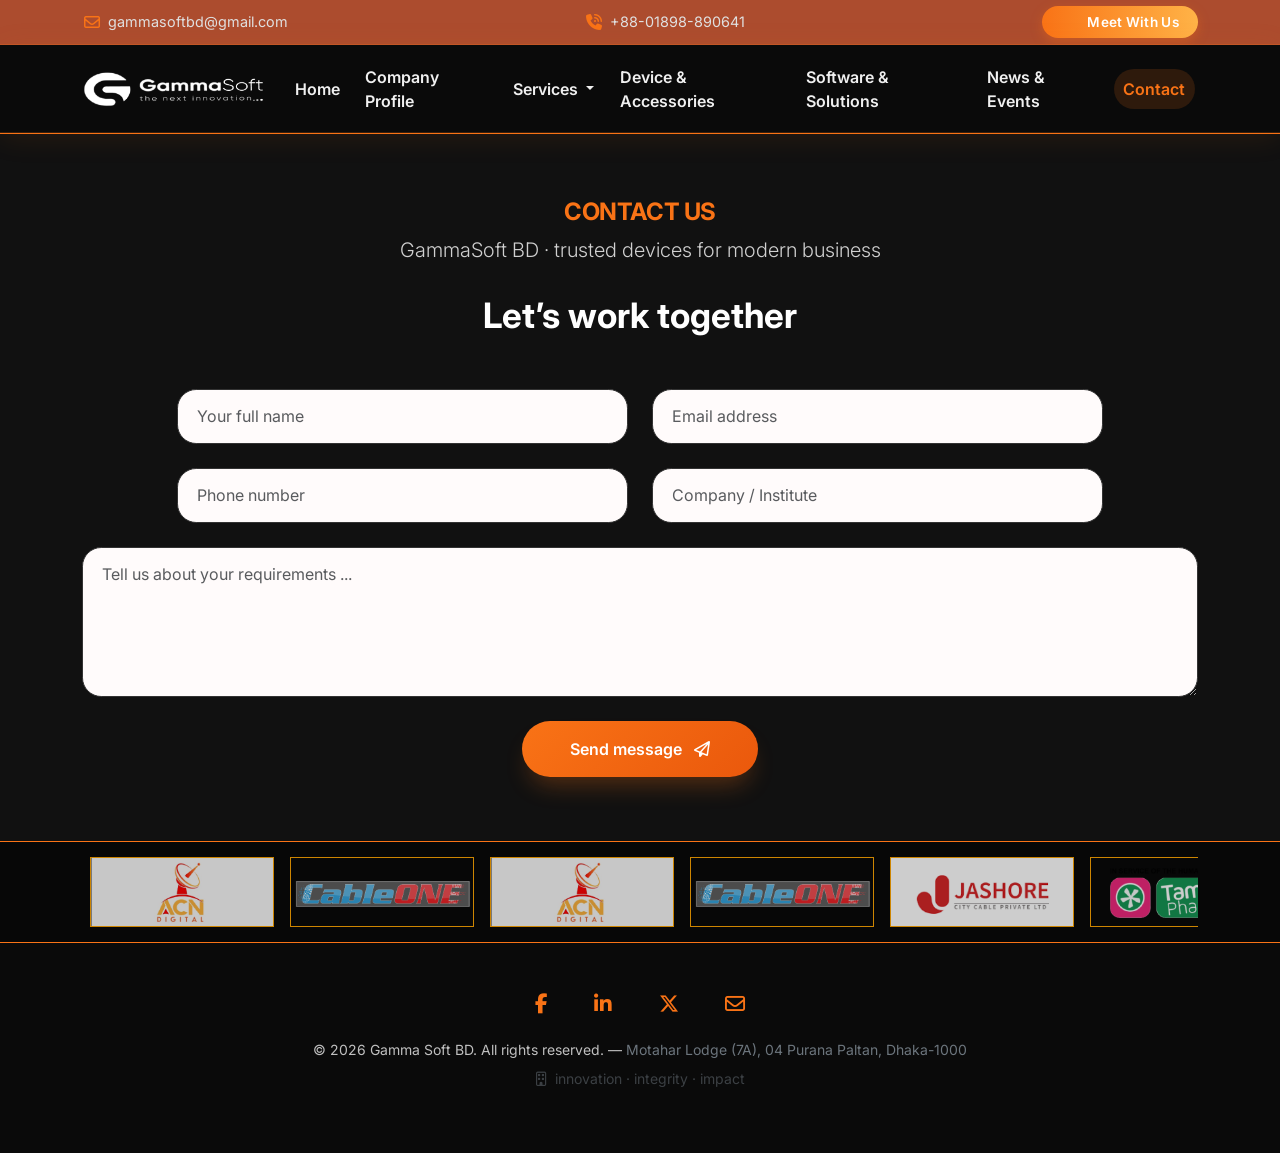
==== slider/pages/contact.html @ d995531c "updated" ====
<!DOCTYPE html>
<html lang="en">
<head>
    <meta charset="UTF-8">
    <meta name="viewport" content="width=device-width, initial-scale=1.0">
    <meta name="description" content="GammaSoft BD – POS terminals, barcode scanners, cash drawers and accessories for modern businesses.">
    <meta name="keywords" content="POS terminal, barcode scanner, cash drawer, accessories, Bangladesh">
    <meta name="author" content="GammaSoft BD">
    <title>Device & Accessories | GammaSoft BD</title>
    <!-- Bootstrap + icons + Inter font -->
    <link href="https://cdn.jsdelivr.net/npm/bootstrap@5.3.2/dist/css/bootstrap.min.css" rel="stylesheet">
    <link rel="stylesheet" href="https://cdnjs.cloudflare.com/ajax/libs/font-awesome/6.5.0/css/all.min.css">
    <link rel="preconnect" href="https://fonts.googleapis.com">
    <link rel="preconnect" href="https://fonts.gstatic.com" crossorigin>
    <link href="https://fonts.googleapis.com/css2?family=Inter:ital,opsz,wght@0,14..32,100..900;1,14..32,100..900&display=swap" rel="stylesheet">
    <link rel="icon" href="image/Gamma-Soft-logo.png" type="image/svg+xml">
    <link rel="stylesheet" href="../../main.css">
    <style>
        /* product card with image */
        .product-card {
            background: #1f1f1f;
            border-radius: 2rem;
            padding: 1.5rem 1rem 1.8rem;
            border: 1px solid #333;
            transition: var(--transition-default);
            height: 100%;
            display: flex;
            flex-direction: column;
            text-align: center;
        }
        .product-card:hover {
            border-color: var(--primary-orange);
            transform: translateY(-5px);
            box-shadow: var(--shadow-hover);
        }
        .product-card img {
            width: 100%;
            height: 200px;
            object-fit: contain;
            margin-bottom: 1rem;
            border-radius: 1rem;
            background: #2a2a2a; /* subtle background for images with transparency */
            padding: 0.5rem;
        }
        .product-title {
            font-weight: 600;
            font-size: 1.2rem;
            margin-bottom: 1rem;
            color: #ffffff;
            line-height: 1.4;
        }
        .product-card .btn-read {
            background: transparent;
            border: 2px solid #f97316;
            color: #f97316;
            border-radius: 3rem;
            padding: 0.5rem 1.5rem;
            font-weight: 600;
            transition: 0.2s;
            text-decoration: none;
            align-self: center;
            margin-top: auto;
            width: fit-content;
        }
        .product-card .btn-read:hover {
            background: #f97316;
            color: #0a0a0a;
        }

        /* filter bar */
        .filter-bar {
            display: flex;
            flex-wrap: wrap;
            align-items: center;
            justify-content: space-between;
            background: #1a1a1a;
            border-radius: 4rem;
            padding: 0.8rem 1.8rem;
            border: 1px solid #333;
            margin-bottom: 2.5rem;
        }
        .filter-bar .result-count {
            color: #e0e0e0;
            font-weight: 500;
        }
        .filter-bar .sort-dropdown {
            background: #2a2a2a;
            border: 1px solid #f97316;
            color: #f0f0f0;
            border-radius: 3rem;
            padding: 0.4rem 1.8rem 0.4rem 1.2rem;
            font-weight: 500;
            cursor: pointer;
            appearance: none;
            background-image: url("data:image/svg+xml,%3Csvg xmlns='http://www.w3.org/2000/svg' width='16' height='16' fill='%23f97316' viewBox='0 0 16 16'%3E%3Cpath d='M7.247 11.14 2.451 5.658C1.885 5.013 2.345 4 3.204 4h9.592a1 1 0 0 1 .753 1.659l-4.796 5.48a1 1 0 0 1-1.506 0z'/%3E%3C/svg%3E");
            background-repeat: no-repeat;
            background-position: right 1rem center;
            padding-right: 2.5rem;
        }
        .filter-bar .sort-dropdown:focus {
            outline: none;
            border-color: #f97316;
            box-shadow: 0 0 0 2px rgba(249,115,22,0.3);
        }
        .filter-bar .sort-dropdown option {
            background: #1a1a1a;
            color: #f0f0f0;
        }

        /* statistic cards */
        .stat-card {
            background: #1f1f1f;
            border-radius: 2rem;
            padding: 2rem 1rem;
            text-align: center;
            border: 1px solid #333;
            transition: var(--transition-default);
            height: 100%;
        }
        .stat-card:hover {
            border-color: var(--primary-orange);
            transform: translateY(-5px);
            box-shadow: var(--shadow-hover);
        }
        .stat-icon {
            font-size: 2.8rem;
            background: var(--orange-gradient);
            -webkit-background-clip: text;
            background-clip: text;
            color: transparent;
            margin-bottom: 1rem;
        }
        .stat-number {
            font-size: 2.8rem;
            font-weight: 700;
            color: #f97316;
            line-height: 1.2;
            margin-bottom: 0.3rem;
        }
        .stat-label {
            font-size: 1.1rem;
            color: #e0e0e0;
            font-weight: 500;
        }

        
    </style>
</head>
<body>

<!-- ==================== TOP BAR ==================== -->
<div class="top-bar">
    <div class="container">
  
        <div class="contact-item">
            <i class="fa-regular fa-envelope"></i> <span>gammasoftbd@gmail.com</span>
        </div>
        <div class="contact-item">
            <i class="fa-solid fa-phone-volume"></i> <span>+88-01898-890641</span>
        </div>
        <div class="contact-item meet-text">
            <a href="https://calendly.com/gammasoftbd/30min" target="_blank">
                <button class="btn btn-meet">
                    <i class="flaticon-people-2"></i> Meet With Us
                </button>
            </a>
        </div>
    </div>
</div>

<!-- ==================== NAVBAR (Services active) ==================== -->
<nav class="navbar navbar-expand-lg navbar-modern sticky-top">
    <div class="container">
        <a class="navbar-brand d-flex align-items-center" href="../../index.html">
            <img src="../../image/Gamma-Soft-logo.png" alt="GammaSoft" class="img-fluid">
        </a>
        <button class="navbar-toggler" type="button" data-bs-toggle="collapse" data-bs-target="#navbarNav" aria-controls="navbarNav" aria-expanded="false" aria-label="Toggle navigation">
            <span class="navbar-toggler-icon"></span>
        </button>
        <div class="collapse navbar-collapse" id="navbarNav">
            <ul class="navbar-nav ms-auto align-items-center">
                <li class="nav-item"><a class="nav-link" href="../../index.html">Home</a></li>
                <li class="nav-item"><a class="nav-link" href="../pages/profile.html">Company Profile</a></li>
                
                <!-- Services dropdown – active on this page -->
                <li class="nav-item dropdown">
                    <a class="nav-link dropdown-toggle" href="./services/services.html" id="servicesDropdown" role="button" data-bs-toggle="dropdown" aria-expanded="false">
                        Services
                    </a>
                    <ul class="dropdown-menu dropdown-menu-dark" aria-labelledby="servicesDropdown">
                        <li><a class="dropdown-item" href="../pages/services.html">CATV Solutions</a></li>
                        <li><a class="dropdown-item" href="#">Digital Marketing & SEO</a></li>
                        <li><a class="dropdown-item" href="#">E-Commerce Solutions</a></li>
                        <li><a class="dropdown-item" href="#">Graphics & Motion Design</a></li>
                        <li><a class="dropdown-item" href="#">Web Design & Development</a></li>
                        <li><a class="dropdown-item" href="#">IT Services & Consultancy</a></li>
                        <li><a class="dropdown-item" href="#">Mobile Apps Development</a></li>
                        <li><a class="dropdown-item" href="#">Search Engine Optimization</a></li>
                        <li><a class="dropdown-item" href="#">Web Application Development</a></li>
                    </ul>
                </li>
                <li class="nav-item"><a class="nav-link" href="../pages/device.html">Device & Accessories</a></li>
                <li class="nav-item"><a class="nav-link" href="../pages/software_solution.html">Software & Solutions</a></li>
                <li class="nav-item"><a class="nav-link" href="../pages/news.html">News & Events</a></li>
                <li class="nav-item"><a class="nav-link active" href="../pages/contact.html">Contact</a></li>
            </ul>
        </div>
    </div>
</nav>

<!-- ==================== DEVICE & ACCESSORIES CONTENT ==================== -->

<!-- ==================== CONTACT SECTION ==================== -->
<section id="contact" class="contact-section section-padding">
    <div class="container">
         <!-- Header -->
        <div class="text-center mb-4">
            <h4 class="displa-5 fw-bold" style="color: #f97316;">CONTACT US</h4>
            <p class="lead" style="color: #d0d0d0;">GammaSoft BD · trusted devices for modern business</p>
        </div>

        <p class="text-center mb-5 w-100 section-title" style="color:#ffffff;">Let’s work together</p>
        <form class="row g-4 justify-content-center contact-form" action="#" method="post">
            <div class="col-md-5">
                <input type="text" class="form-control" placeholder="Your full name" required>
            </div>
            <div class="col-md-5">
                <input type="email" class="form-control" placeholder="Email address" required>
            </div>
            <div class="col-md-5">
                <input type="text" class="form-control" placeholder="Phone number" required>
            </div>
            <div class="col-md-5">
                <input type="text" class="form-control" placeholder="Company / Institute" required>
            </div>
            <div class="col-12">
                <textarea class="form-control" rows="5" placeholder="Tell us about your requirements ..." required></textarea>
            </div>
            <div class="col-12 text-center">
                <button type="submit" class="btn btn-primary-custom px-5 py-3">Send message <i class="fa-regular fa-paper-plane ms-2"></i></button>
            </div>
        </form>
    </div>
</section>


<!-- ==================== OUR PARTNERS SECTION ==================== -->
<section class="partners-section">
    <div class="container">

        <div class="logo-slider">
            <div class="logo-track">

                <div class="logo-item">
                    <img src="../../image/partners/ACN-Digital.png" alt="">
                </div>

                <div class="logo-item">
                    <img src="../../image/partners/Cable-One-Logo.png" alt="">
                </div>

                <div class="logo-item">
                    <img src="../../image/partners/ACN-Digital.png" alt="">
                </div>

                <div class="logo-item">
                    <img src="../../image/partners/Cable-One-Logo.png" alt="">
                </div>

                <div class="logo-item">
                    <img src="../../image/partners/Jeshore-City-Cable.png" alt="">
                </div>

                <!-- duplicate logos for smooth infinite scroll -->
                <div class="logo-item">
                    <img src="../../image/partners/Tamanna-Pharmecy-Logo.png" alt="">
                </div>

                <div class="logo-item">
                    <img src="../../image/partners/Tamanna-Pharmecy-Logo.png" alt="">
                </div>

                <div class="logo-item">
                    <img src="../../image/partners/ACN-Digital.png" alt="">
                </div>

                <div class="logo-item">
                    <img src="../../image/partners/Cable-One-Logo.png" alt="">
                </div>

                <div class="logo-item">
                    <img src="../../image/partners/Jeshore-City-Cable.png" alt="">
                </div>

            </div>
        </div>

    </div>
</section>
<!-- <section class="section-padding">
    <div class="container">
      
        <div class="text-center mb-4">
            <h4 class="displa-5 fw-bold" style="color: #f97316;">CONTACTS</h4>
            <p class="lead" style="color: #d0d0d0;">GammaSoft BD · trusted devices for modern business</p>
        </div>

       
        <div class="filter-bar">
            <span class="result-count"><i class="fa-regular fa-clipboard me-2"></i>Showing all 9 results</span>
            <div>
                <select class="sort-dropdown">
                    <option selected>Default sorting</option>
                    <option>Sort by popularity</option>
                    <option>Sort by latest</option>
                    <option>Sort by price: low to high</option>
                    <option>Sort by price: high to low</option>
                </select>
            </div>
        </div>
        <div class="row g-4">
            <div class="col-lg-4 col-md-6">
                <div class="product-card">
                    <img src="../../product/Barcode-Scanner-7100w-Black-300x343.jpg" width="80" he alt="no image available">
                    <h3 class="product-title">Cash Drawer ZH-405N</h3>
                    <a href="#" class="btn-read">Read more</a>
                </div>
            </div>
            <div class="col-lg-4 col-md-6">
                <div class="product-card">
                    <img src="../../product/Barcode-Scanner-Usb-Interface-Hs-10-300x343 (1).jpg" alt="no image available">
                    <h3 class="product-title">Model D100 - Screen Touch POS Terminal (Black)</h3>
                    <a href="#" class="btn-read">Read more</a>
                </div>
            </div>
            <div class="col-lg-4 col-md-6">
                <div class="product-card">
                    <img src="../../product/Cash-Drawer-Zh-405n-300x343.jpg" alt="no image available">
                    <h3 class="product-title">Model M6 - Touch POS with Built-in Printer (White)</h3>
                    <a href="#" class="btn-read">Read more</a>
                </div>
            </div>
            <div class="col-lg-4 col-md-6">
                <div class="product-card">
                    <img src="../../product/Model-M6-300x343.jpg" alt="no image available">
                    <h3 class="product-title">Model M5 - Integrated POS with Full Accessories</h3>
                    <a href="#" class="btn-read">Read more</a>
                </div>
            </div>
            <div class="col-lg-4 col-md-6">
                <div class="product-card">
                    <img src="../../product/Model-M6-300x343.jpg" alt="no image available">
                    <h3 class="product-title">Wireless Barcode Scanner H510</h3>
                    <a href="#" class="btn-read">Read more</a>
                </div>
            </div>
            <div class="col-lg-4 col-md-6">
                <div class="product-card">
                    <img src="../../product/Model-M8-300x343.jpg" alt="no image available">
                    <h3 class="product-title">Wireless Barcode Scanner 7100W (Black)</h3>
                    <a href="#" class="btn-read">Read more</a>
                </div>
            </div>
            <div class="col-lg-4 col-md-6">
                <div class="product-card">
                    <img src="../../product/Xprinter-Xp-q80h-Thermal-Pos-Printer-300x343.jpg" alt="no image available">
                    <h3 class="product-title">Thermal Receipt Printer T20</h3>
                    <a href="#" class="btn-read">Read more</a>
                </div>
            </div>
            <div class="col-lg-4 col-md-6">
                <div class="product-card">
                    <img src="../../product/Xprinter-Xp-A160h-80mm-Thermal-Pos-Printer-300x343.jpg" alt="no image available">
                    <h3 class="product-title">POS Pole Display PD-8</h3>
                    <a href="#" class="btn-read">Read more</a>
                </div>
            </div>
            <div class="col-lg-4 col-md-6">
                <div class="product-card">
                    <img src="../../product/Xprinter-Xp80t-Thermal-Receipt-Printer-1-300x343.jpg" alt="no image available">
                    <h3 class="product-title">Barcode Label Printer LP471</h3>
                    <a href="#" class="btn-read">Read more</a>
                </div>
            </div>
        </div>

        <div class="row g-4 mt-5 mb-5" id="statistics-section">
            <div class="col-md-3 col-6">
                <div class="stat-card">
                    <i class="fa-solid fa-users stat-icon"></i>
                    <div class="stat-number"><span class="count-num" data-target="20000">0</span>+</div>
                    <div class="stat-label">Engineers & Workers</div>
                </div>
            </div>
            <div class="col-md-3 col-6">
                <div class="stat-card">
                    <i class="fa-solid fa-building stat-icon"></i>
                    <div class="stat-number"><span class="count-num" data-target="700">0</span>+</div>
                    <div class="stat-label">Sister Concern</div>
                </div>
            </div>
            <div class="col-md-3 col-6">
                <div class="stat-card">
                    <i class="fa-solid fa-diagram-project stat-icon"></i>
                    <div class="stat-number"><span class="count-num" data-target="2450">0</span>+</div>
                    <div class="stat-label">Projects Completed</div>
                </div>
            </div>
            <div class="col-md-3 col-6">
                <div class="stat-card">
                    <i class="fa-solid fa-award stat-icon"></i>
                    <div class="stat-number"><span class="count-num" data-target="468">0</span>+</div>
                    <div class="stat-label">International Awards</div>
                </div>
            </div>
        </div>

    </div>
</section> -->

<!-- ==================== FOOTER ==================== -->
<footer class="footer-modern">
    <div class="container text-center">
        <div class="d-flex justify-content-center gap-4 mb-4">
            <a href="#" aria-label="Facebook"><i class="fab fa-facebook-f fa-lg"></i></a>
            <a href="#" aria-label="LinkedIn"><i class="fab fa-linkedin-in fa-lg"></i></a>
            <a href="#" aria-label="X (Twitter)"><i class="fab fa-x-twitter fa-lg"></i></a>
            <a href="#" aria-label="Email"><i class="fa-regular fa-envelope fa-lg"></i></a>
        </div>
        <p class="mb-0 small">© 2026 Gamma Soft BD. All rights reserved. — <span class="text-secondary">Motahar Lodge (7A), 04 Purana Paltan, Dhaka-1000</span></p>
        <p class="mt-2 small text-secondary opacity-50"><i class="fa-regular fa-building me-1"></i> innovation · integrity · impact</p>
    </div>
</footer>

    <!-- JavaScript for counting animation -->
    <script>
        (function() {
            // Only run if IntersectionObserver is supported
            if (!window.IntersectionObserver) return;

            const statsSection = document.getElementById('statistics-section');
            if (!statsSection) return;

            const countElements = document.querySelectorAll('.count-num');
            if (countElements.length === 0) return;

            let animationStarted = false;

            const observer = new IntersectionObserver((entries) => {
                entries.forEach(entry => {
                    if (entry.isIntersecting && !animationStarted) {
                        animationStarted = true;
                        startCounters();
                        observer.disconnect(); // only count once
                    }
                });
            }, { threshold: 0.3 }); // start when 30% visible

            observer.observe(statsSection);

            function startCounters() {
                countElements.forEach(el => {
                    const target = parseInt(el.getAttribute('data-target'), 10);
                    if (isNaN(target)) return;

                    let current = 0;
                    const duration = 2000; // 2 seconds
                    const stepTime = 20; // update every 20ms
                    const steps = duration / stepTime;
                    const increment = target / steps;
                    let counter = 0;

                    const timer = setInterval(() => {
                        current += increment;
                        counter++;
                        if (counter >= steps) {
                            el.textContent = target;
                            clearInterval(timer);
                        } else {
                            el.textContent = Math.floor(current);
                        }
                    }, stepTime);
                });
            }
        })();
    </script>


<script src="https://cdn.jsdelivr.net/npm/bootstrap@5.3.2/dist/js/bootstrap.bundle.min.js"></script>
</body>
</html>
---- main.css ----
/* -------------------- GLOBAL RESET & VARIABLES (ORANGE + BLACK) -------------------- */
    * {
        margin: 0;
        padding: 0;
        box-sizing: border-box;
    }

    body {
        font-family: "Inter", system-ui, -apple-system, 'Segoe UI', Roboto, sans-serif;
        line-height: 1.5;
        background-color: #0a0a0a;  /* deep black base */
        color: #e5e5e5;
        scroll-behavior: smooth;
    }

    :root {
        --primary-deep: #0a0a0a;
        --primary-orange: #f97316;
        --orange-dark: #ea580c;
        --orange-soft: #ffedd5;
        --orange-gradient: linear-gradient(135deg, #f97316 0%, #ea580c 100%);
        --gray-charcoal: #1f1f1f;
        --gray-mid: #2a2a2a;
        --text-light: #f5f5f5;
        --text-muted: #a3a3a3;
        --shadow-sm: 0 10px 25px -5px rgba(249, 115, 22, 0.2);
        --shadow-hover: 0 20px 30px -10px rgba(249, 115, 22, 0.4);
        --border-radius-card: 1.5rem;
        --border-radius-btn: 3rem;
        --transition-default: all 0.2s ease;
    }

    h1, h2, h3, h4, h5 {
        font-weight: 600;
        letter-spacing: -0.02em;
        color: #ffffff;
    }

    h2 {
        font-size: 2.2rem;
        margin-bottom: 1.5rem;
        position: relative;
        display: inline-block;
    }
    
    p {
        color: #c0c0c0;
    }

    .text-orange {
        color: var(--primary-orange) !important;
    }

    /* -------------------- TOP BAR (new, from image) -------------------- */
    .top-bar {
        background: #ac4c2e;
        border-bottom: 1px solid rgba(249, 115, 22, 0.25);
        padding: 0.4rem 0;
        font-size: 0.9rem;
        color: #ddd;
    }

    .top-bar .container {
        display: flex;
        flex-wrap: wrap;
        align-items: center;
        justify-content: space-between;
        gap: 0.8rem 1.5rem;
    }

    .top-bar .contact-item {
        display: flex;
        align-items: center;
        gap: 0.4rem;
        color: #e0e0e0;
        transition: 0.3s ease;
    }

    .top-bar .contact-item i {
        color: #f97316;
        font-size: 1rem;
        width: 1.2rem;
        text-align: center;
    }

    .top-bar .contact-item:hover {
        color: #ffffff;
    }

    /* -------------------- MEET BUTTON -------------------- */
    .top-bar .meet-text a {
        text-decoration: none; 
    }
    .top-bar .btn-meet {
        display: flex;
        align-items: center;
        gap: 0.4rem;
        background: linear-gradient(90deg, #f97316, #ffb347);
        color: #fff;
        border: none;
        padding: 0.35rem 1.2rem;
        border-radius: 50px;
        font-weight: 600;
        font-size: 0.85rem;
        letter-spacing: 0.3px;
        cursor: pointer;
        box-shadow: 0 4px 12px rgba(249, 115, 22, 0.35);
        transition: all 0.3s ease;
    }

    .top-bar .btn-meet i {
        font-size: 1rem;
    }

    /* Hover effect */
    .top-bar .btn-meet:hover {
        transform: translateY(-2px);
        box-shadow: 0 6px 16px rgba(249, 115, 22, 0.45);
        background: linear-gradient(90deg, #ffb347, #f97316);
    }

    /* Mobile responsiveness */
    @media (max-width: 576px) {
        .top-bar .container {
            padding: 0px;
            justify-content: center;
            text-align: center;
        }
        .top-bar .btn-meet {
            width: 100%;
            justify-content: center;
        }
        
    }
    /* make this service like image design common syle in maiin css  only  write this section css */
    /* servie list show left side when show any service active like this image   */
    /* make it base image proffessional and look like beautifull  */

    /* -------------------- NAVBAR (black/orange, sticky, blurred) -------------------- */
    .navbar-modern {
        backdrop-filter: blur(12px);
        background: rgba(11, 11, 11, 0.95) !important;
        box-shadow: 0 4px 30px rgba(249, 115, 22, 0.1);
        border-bottom: 1px solid rgba(249, 115, 22, 0.2);
    }
    .navbar-brand {
        font-weight: 700;
        font-size: 1.6rem;
        color: var(--text-light);
    }
    .navbar-brand img {
        max-height: 45px;
        width: auto;
        height: auto;
        filter: brightness(0) invert(1) contrast(1.2);
    }
    .navbar .nav-link {
        font-weight: 600;
        color: #f0f0f0;
        margin: 0.2rem 0.2rem;
        padding: 0.5rem 0.6rem !important;
        border-radius: 2rem;
        transition: var(--transition-default);
    }
    .navbar .nav-link:hover,
    .navbar .nav-link.active {
        background: rgba(249, 115, 22, 0.15);
        color: var(--primary-orange);
    }

    /* modern orange toggler */
    .navbar-toggler {
        border: 1px solid rgba(249,115,22,0.5);
        background: transparent;
        padding: 0.5rem 0.7rem;
        border-radius: 0.7rem;
        transition: all 0.2s;
    }
    .navbar-toggler:focus {
        box-shadow: 0 0 0 3px rgba(249,115,22,0.3);
        outline: none;
    }
    .navbar-toggler-icon {
        background-image: url("data:image/svg+xml,%3csvg xmlns='http://www.w3.org/2000/svg' viewBox='0 0 30 30'%3e%3cpath stroke='rgba(249,115,22,1)' stroke-linecap='round' stroke-miterlimit='10' stroke-width='2' d='M4 7h22M4 15h22M4 23h22'/%3e%3c/svg%3e");
        width: 1.6em;
        height: 1.6em;
    }

    /* dropdown hover show */
    .navbar .dropdown:hover .dropdown-menu{
        display: block;
        margin-top: 0;
    }

    /* smooth animation */
    .dropdown-menu{
        border-radius: 10px;
        border: 1px solid rgba(249,115,22,0.2);
        transition: all 0.3s ease;
    }

    /* dropdown item style */
    .dropdown-menu .dropdown-item{
        color: #f0f0f0;
        font-weight: 500;
        padding: 10px 18px;
    }

    .dropdown-menu .dropdown-item:hover{
        background: rgba(249,115,22,0.15);
        color: #f97316;
    }
    .dropdown-menu{
        box-shadow:0 10px 30px rgba(0,0,0,0.4);
        border-radius:10px;
        }

    /* -------------------- HERO CAROUSEL -------------------- */
    .hero-carousel {
        /* height: 85vh; */
        /* min-height: 600px; */
        background-color: #0a0a0a;
    }
    .hero-carousel .carousel-inner,
    .hero-carousel .carousel-item {
        height: 100%;
    }
    .hero-carousel .carousel-item img {
        object-fit: cover;
        height: 100%;
        width: 100%;
        filter: brightness(0.9);
    }
    .hero-carousel .carousel-item::after {
        content: '';
        position: absolute;
        top: 0;
        left: 0;
        width: 100%;
        height: 100%;
        /* background: rgba(10, 10, 10, 0.5); */
        z-index: 1;
    }
    .carousel-caption-modern {
        position: absolute;
        top: 50%;
        left: 50%;
        transform: translate(-50%, -50%);
        width: 90%;
        max-width: 900px;
        z-index: 10;
        text-align: center;
        color: white;
        text-shadow: 0 4px 20px rgba(0,0,0,0.5);
        padding: 2rem;
        background: rgba(0, 0, 0, 0.2);
        border-radius: 3rem;
        border: 1px solid rgba(249, 115, 22, 0.3);
    }
    .carousel-caption-modern h1 {
        font-size: clamp(1.8rem, 8vw, 4rem);
        font-weight: 700;
        background: linear-gradient(145deg, #ffffff, #ffedd5);
        -webkit-background-clip: text;
        background-clip: text;
        color: transparent;
        line-height: 1.2;
        margin-bottom: 0.5rem;
    }
    .btn-primary-custom {
        background: var(--orange-gradient);
        border: none;
        color: white;
        border-radius: 3rem;
        padding: 0.9rem 2.5rem;
        font-weight: 600;
        box-shadow: 0 15px 25px -8px rgba(249, 115, 22, 0.5);
        transition: all 0.2s ease;
        border: 1px solid rgba(255, 165, 0, 0.3);
    }
    .btn-primary-custom:hover {
        transform: translateY(-3px);
        box-shadow: 0 25px 30px -8px #f97316;
        background: linear-gradient(135deg, #ea580c 0%, #f97316 100%);
    }

    /* -------------------- SERVICES, FEATURES, etc. (unchanged from previous) -------------------- */
    .service-card {
        border: none;
        background: #1f1f1f;
        border-radius: var(--border-radius-card);
        padding: 2rem 1.5rem;
        box-shadow: 0 10px 20px -5px rgba(0,0,0,0.5);
        transition: var(--transition-default);
        height: 100%;
        border: 1px solid #333;
    }
    .service-card:hover {
        transform: translateY(-8px);
        box-shadow: var(--shadow-hover);
        border-color: var(--primary-orange);
    }
    .feature-icon {
        font-size: 2.8rem;
        background: var(--orange-gradient);
        -webkit-background-clip: text;
        background-clip: text;
        color: transparent;
        margin-bottom: 1.5rem;
    }
    .service-card h5 {
        font-weight: 600;
        margin-bottom: 1rem;
        color: #f97316;
    }
    .service-card p {
        color: #a3a3a3;
        font-size: 0.95rem;
    }

    .feature-mini-card {
        background: #1f1f1f;
        border-radius: 2rem;
        padding: 2rem 1rem;
        box-shadow: 0 5px 15px rgba(0,0,0,0.5);
        transition: 0.2s;
        border: 1px solid #333;
        height: 100%;
    }
    .feature-mini-card .feature-icon {
        font-size: 2.2rem;
    }
    .feature-mini-card:hover {
        background: #2a2a2a;
        border-color: #f97316;
    }
    .feature-mini-card h5 {
        color: #f97316;
    }

    /* mission/vision pillars */
    .pillar-card {
        background: #1a1a1a;
        border-radius: 1.5rem;
        padding: 1.5rem 1rem;
        border: 1px solid #2a2a2a;
        transition: 0.2s;
        height: 100%;
    }
    .pillar-card:hover {
        border-color: #f97316;
        transform: translateY(-5px);
        box-shadow: 0 15px 25px -10px rgba(249,115,22,0.3);
    }
    .pillar-icon {
        font-size: 2rem;
        color: #f97316;
        margin-bottom: 0.75rem;
    }
    .pillar-card h5 {
        font-size: 1.2rem;
        margin-bottom: 0.5rem;
        color: #ffffff;
    }
    .pillar-card p {
        font-size: 0.9rem;
        color: #b0b0b0;
        margin-bottom: 0;
    }
    .mission-statement, .vision-statement, .founded-card {
        background: #1f1f1f;
        border-left: 6px solid #f97316;
        border-radius: 1.2rem;
        padding: 1.5rem;
        margin-bottom: 2rem;
        box-shadow: 0 8px 20px rgba(0,0,0,0.6);
    }
    .section-title-orange {
        color: #f97316;
        font-weight: 700;
        letter-spacing: -0.02em;
        margin-bottom: 1.5rem;
        font-size: 2rem;
    }

    /* FAQ & news section */
    .insight-card {
        background: #1a1a1a;
        border-radius: 2rem;
        padding: 2rem 1.8rem;
        border: 1px solid #2a2a2a;
        transition: 0.2s;
        height: 100%;
    }
    .insight-card:hover {
        border-color: #f97316;
        box-shadow: 0 15px 30px -12px rgba(249,115,22,0.3);
    }
    .world-class-tagline {
        background: var(--orange-gradient);
        border-radius: 4rem;
        padding: 1.2rem 2rem;
        color: white;
        font-weight: 600;
        font-size: 1.3rem;
        line-height: 1.4;
        text-align: center;
        box-shadow: var(--shadow-sm);
        margin-bottom: 2.5rem;
        border: 1px solid rgba(255,255,255,0.1);
    }
    .faq-item {
        padding: 1.2rem 0;
        border-bottom: 1px solid #2a2a2a;
    }
    .faq-item:last-child {
        border-bottom: none;
    }
    .faq-question {
        font-weight: 600;
        color: #f97316;
        margin-bottom: 0.5rem;
        font-size: 1.1rem;
    }
    .faq-answer {
        color: #b0b0b0;
        font-size: 0.95rem;
    }
    .news-item {
        display: flex;
        flex-direction: column;
        padding: 1rem 0;
        border-bottom: 1px dashed #333;
    }
    .news-item:last-child {
        border-bottom: none;
    }
    .news-title {
        font-weight: 600;
        color: white;
        font-size: 1.1rem;
        margin-bottom: 0.3rem;
        transition: 0.2s;
    }
    .news-title:hover {
        color: #f97316;
        cursor: pointer;
    }
    .news-meta {
        font-size: 0.8rem;
        color: #a3a3a3;
    }
    .news-meta i {
        color: #f97316;
        margin-right: 0.3rem;
    }
    .news-excerpt {
        color: #a3a3a3;
        font-size: 0.9rem;
        margin: 0.5rem 0 0.2rem;
    }
    .news-link {
        color: #f97316;
        font-weight: 500;
        text-decoration: none;
        font-size: 0.9rem;
    }
    .news-link:hover {
        text-decoration: underline;
    }

    /* contact section */
    .contact-section {
        background: #111;
        border-top: 1px solid #f97316;
        border-bottom: 1px solid #f97316;
    }
    .contact-form input, .contact-form textarea {
        background: #fffbfb;
        border: 1px solid #333;
        border-radius: 1.2rem;
        padding: 0.9rem 1.2rem;
        font-size: 1rem;
        transition: all 0.2s;
        color: #080808;
    }
    .contact-form input:focus, .contact-form textarea:focus {
        border-color: #f97316;
        box-shadow: 0 0 0 4px rgba(249, 115, 22, 0.2);
        outline: none;
        background: #f5f5f5;
    }
    .contact-form button {
        background: var(--orange-gradient);
        border: none;
        border-radius: 3rem;
        padding: 0.9rem 3rem;
        font-weight: 600;
        box-shadow: 0 15px 25px -8px rgba(249, 115, 22, 0.3);
        transition: 0.2s;
        color: white;
    }
    .contact-form button:hover {
        transform: scale(1.02);
        box-shadow: 0 20px 30px -8px #f97316;
    }

        /* Partners Section */
    .partners-section{
        background:#070707;
        padding:0px 0;
        overflow:hidden;
    }

    .logo-slider{
    overflow:hidden;
    position:relative;
    }

    .logo-track{
    display:flex;
    width:calc(200px * 10);
    animation:scroll 20s linear infinite;
    }

    .logo-item{
        /* border: 1px solid orange; */
    width:200px;
    display:flex;
    align-items:center;
    justify-content:center;
    padding:15px;
    }

    .logo-item img{
        border: 1px solid orange;
        max-height:70px;
        opacity:.8;
        transition:.3s;
    }

    .logo-item img:hover{
    opacity:1;
    transform:scale(1.05);
    }

    /* animation */

    @keyframes scroll{

    0%{
    transform:translateX(0);
    }

    100%{
    transform:translateX(-50%);
    }

    }
    .logo-slider:hover .logo-track{
    animation-play-state:paused;
    }

    /* Footer   Section */
    .footer-modern {
        background: #0a0a0a;
        color: #a3a3a3;
        padding: 3rem 0;
        border-top: 1px solid #f97316;
    }
    .footer-modern a {
        color: #f97316;
        transition: 0.2s;
        margin: 0 0.7rem;
    }
    .footer-modern a:hover {
        color: #ea580c;
    }

    .section-padding {
        padding: 4rem 0;
    }
    .bg-soft-gradient {
        background: #151515;
    }
    img.rounded-5 {
        border-radius: 2rem !important;
    }
    @media (max-width: 576px) {
        .section-padding {
        padding: 1rem 0;
    }
    } 
    
    /* common style */
        .section-title{
        font-size: 35px;
        font-weight: 700;
    }
    @media (max-width: 576px) {
        .section-title{
            font-size: 30px;
            font-weight: 700;
        }
    }
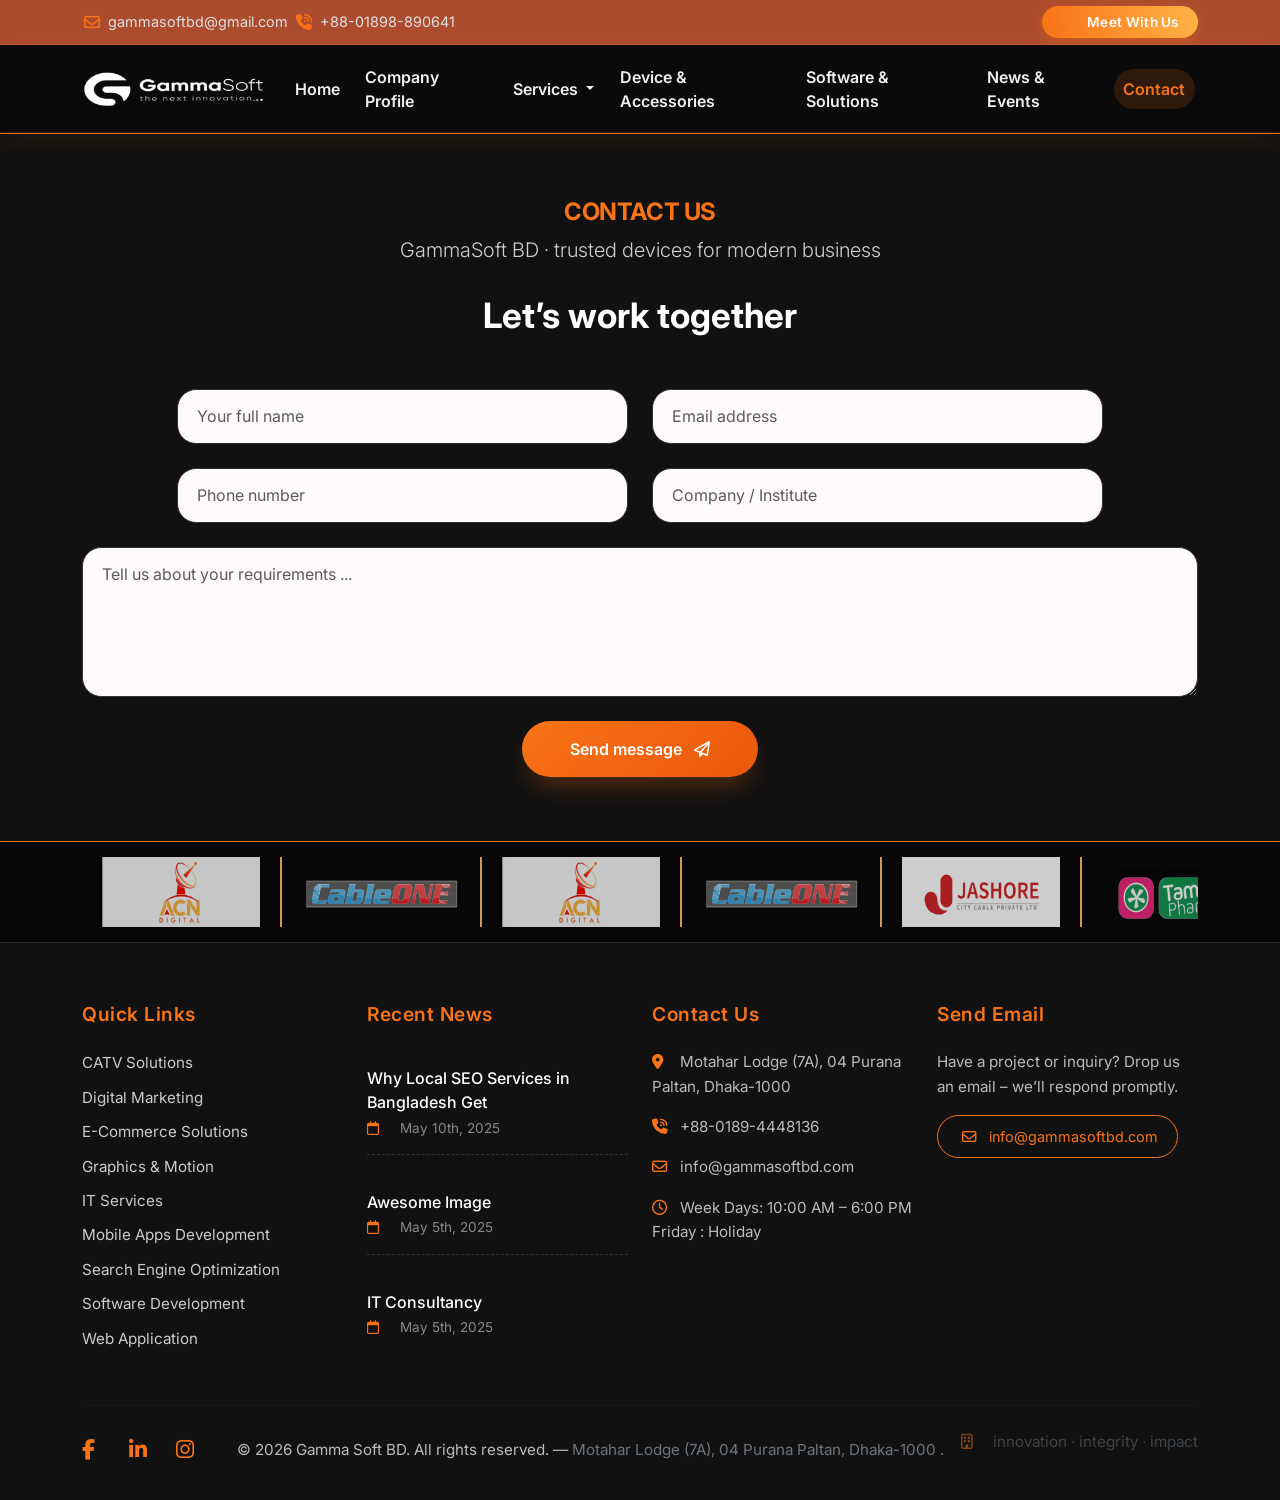
==== commit 5ca696f3: "updated" ====
--- a/slider/pages/contact.html
+++ b/slider/pages/contact.html
@@ -15,6 +15,13 @@
     <link href="https://fonts.googleapis.com/css2?family=Inter:ital,opsz,wght@0,14..32,100..900;1,14..32,100..900&display=swap" rel="stylesheet">
     <link rel="icon" href="image/Gamma-Soft-logo.png" type="image/svg+xml">
     <link rel="stylesheet" href="../../main.css">
+     <!-- Google Tag Manager -->
+        <script>(function(w,d,s,l,i){w[l]=w[l]||[];w[l].push({'gtm.start':
+        new Date().getTime(),event:'gtm.js'});var f=d.getElementsByTagName(s)[0],
+        j=d.createElement(s),dl=l!='dataLayer'?'&l='+l:'';j.async=true;j.src=
+        'https://www.googletagmanager.com/gtm.js?id='+i+dl;f.parentNode.insertBefore(j,f);
+        })(window,document,'script','dataLayer','GTM-KH68QF3X');</script>
+        <!-- End Google Tag Manager -->
     <style>
         /* product card with image */
         .product-card {
@@ -153,10 +160,10 @@
     <div class="container">
   
         <div class="contact-item">
-            <i class="fa-regular fa-envelope"></i> <span>gammasoftbd@gmail.com</span>
+            <i class="fa-regular fa-envelope"></i> <span>gammasoftbd@gmail.com</span> <i class="fa-solid fa-phone-volume"></i> <span>+88-01898-890641</span>
         </div>
         <div class="contact-item">
-            <i class="fa-solid fa-phone-volume"></i> <span>+88-01898-890641</span>
+            <!-- <i class="fa-solid fa-phone-volume"></i> <span>+88-01898-890641</span> -->
         </div>
         <div class="contact-item meet-text">
             <a href="https://calendly.com/gammasoftbd/30min" target="_blank">
@@ -191,7 +198,7 @@
                         <li><a class="dropdown-item" href="../pages/services.html">CATV Solutions</a></li>
                         <li><a class="dropdown-item" href="#">Digital Marketing & SEO</a></li>
                         <li><a class="dropdown-item" href="#">E-Commerce Solutions</a></li>
-                        <li><a class="dropdown-item" href="#">Graphics & Motion Design</a></li>
+                        <!-- <li><a class="dropdown-item" href="#">Graphics & Motion Design</a></li> -->
                         <li><a class="dropdown-item" href="#">Web Design & Development</a></li>
                         <li><a class="dropdown-item" href="#">IT Services & Consultancy</a></li>
                         <li><a class="dropdown-item" href="#">Mobile Apps Development</a></li>
@@ -297,195 +304,142 @@
 
     </div>
 </section>
-<!-- <section class="section-padding">
-    <div class="container">
-      
-        <div class="text-center mb-4">
-            <h4 class="displa-5 fw-bold" style="color: #f97316;">CONTACTS</h4>
-            <p class="lead" style="color: #d0d0d0;">GammaSoft BD · trusted devices for modern business</p>
-        </div>
-
-       
-        <div class="filter-bar">
-            <span class="result-count"><i class="fa-regular fa-clipboard me-2"></i>Showing all 9 results</span>
-            <div>
-                <select class="sort-dropdown">
-                    <option selected>Default sorting</option>
-                    <option>Sort by popularity</option>
-                    <option>Sort by latest</option>
-                    <option>Sort by price: low to high</option>
-                    <option>Sort by price: high to low</option>
-                </select>
-            </div>
-        </div>
-        <div class="row g-4">
-            <div class="col-lg-4 col-md-6">
-                <div class="product-card">
-                    <img src="../../product/Barcode-Scanner-7100w-Black-300x343.jpg" width="80" he alt="no image available">
-                    <h3 class="product-title">Cash Drawer ZH-405N</h3>
-                    <a href="#" class="btn-read">Read more</a>
-                </div>
-            </div>
-            <div class="col-lg-4 col-md-6">
-                <div class="product-card">
-                    <img src="../../product/Barcode-Scanner-Usb-Interface-Hs-10-300x343 (1).jpg" alt="no image available">
-                    <h3 class="product-title">Model D100 - Screen Touch POS Terminal (Black)</h3>
-                    <a href="#" class="btn-read">Read more</a>
-                </div>
-            </div>
-            <div class="col-lg-4 col-md-6">
-                <div class="product-card">
-                    <img src="../../product/Cash-Drawer-Zh-405n-300x343.jpg" alt="no image available">
-                    <h3 class="product-title">Model M6 - Touch POS with Built-in Printer (White)</h3>
-                    <a href="#" class="btn-read">Read more</a>
-                </div>
-            </div>
-            <div class="col-lg-4 col-md-6">
-                <div class="product-card">
-                    <img src="../../product/Model-M6-300x343.jpg" alt="no image available">
-                    <h3 class="product-title">Model M5 - Integrated POS with Full Accessories</h3>
-                    <a href="#" class="btn-read">Read more</a>
-                </div>
-            </div>
-            <div class="col-lg-4 col-md-6">
-                <div class="product-card">
-                    <img src="../../product/Model-M6-300x343.jpg" alt="no image available">
-                    <h3 class="product-title">Wireless Barcode Scanner H510</h3>
-                    <a href="#" class="btn-read">Read more</a>
-                </div>
-            </div>
-            <div class="col-lg-4 col-md-6">
-                <div class="product-card">
-                    <img src="../../product/Model-M8-300x343.jpg" alt="no image available">
-                    <h3 class="product-title">Wireless Barcode Scanner 7100W (Black)</h3>
-                    <a href="#" class="btn-read">Read more</a>
-                </div>
-            </div>
-            <div class="col-lg-4 col-md-6">
-                <div class="product-card">
-                    <img src="../../product/Xprinter-Xp-q80h-Thermal-Pos-Printer-300x343.jpg" alt="no image available">
-                    <h3 class="product-title">Thermal Receipt Printer T20</h3>
-                    <a href="#" class="btn-read">Read more</a>
-                </div>
-            </div>
-            <div class="col-lg-4 col-md-6">
-                <div class="product-card">
-                    <img src="../../product/Xprinter-Xp-A160h-80mm-Thermal-Pos-Printer-300x343.jpg" alt="no image available">
-                    <h3 class="product-title">POS Pole Display PD-8</h3>
-                    <a href="#" class="btn-read">Read more</a>
-                </div>
-            </div>
-            <div class="col-lg-4 col-md-6">
-                <div class="product-card">
-                    <img src="../../product/Xprinter-Xp80t-Thermal-Receipt-Printer-1-300x343.jpg" alt="no image available">
-                    <h3 class="product-title">Barcode Label Printer LP471</h3>
-                    <a href="#" class="btn-read">Read more</a>
-                </div>
-            </div>
-        </div>
-
-        <div class="row g-4 mt-5 mb-5" id="statistics-section">
-            <div class="col-md-3 col-6">
-                <div class="stat-card">
-                    <i class="fa-solid fa-users stat-icon"></i>
-                    <div class="stat-number"><span class="count-num" data-target="20000">0</span>+</div>
-                    <div class="stat-label">Engineers & Workers</div>
-                </div>
-            </div>
-            <div class="col-md-3 col-6">
-                <div class="stat-card">
-                    <i class="fa-solid fa-building stat-icon"></i>
-                    <div class="stat-number"><span class="count-num" data-target="700">0</span>+</div>
-                    <div class="stat-label">Sister Concern</div>
-                </div>
-            </div>
-            <div class="col-md-3 col-6">
-                <div class="stat-card">
-                    <i class="fa-solid fa-diagram-project stat-icon"></i>
-                    <div class="stat-number"><span class="count-num" data-target="2450">0</span>+</div>
-                    <div class="stat-label">Projects Completed</div>
-                </div>
-            </div>
-            <div class="col-md-3 col-6">
-                <div class="stat-card">
-                    <i class="fa-solid fa-award stat-icon"></i>
-                    <div class="stat-number"><span class="count-num" data-target="468">0</span>+</div>
-                    <div class="stat-label">International Awards</div>
-                </div>
-            </div>
-        </div>
-
-    </div>
-</section> -->
-
 <!-- ==================== FOOTER ==================== -->
 <footer class="footer-modern">
-    <div class="container text-center">
-        <div class="d-flex justify-content-center gap-4 mb-4">
-            <a href="#" aria-label="Facebook"><i class="fab fa-facebook-f fa-lg"></i></a>
-            <a href="#" aria-label="LinkedIn"><i class="fab fa-linkedin-in fa-lg"></i></a>
-            <a href="#" aria-label="X (Twitter)"><i class="fab fa-x-twitter fa-lg"></i></a>
-            <a href="#" aria-label="Email"><i class="fa-regular fa-envelope fa-lg"></i></a>
-        </div>
-        <p class="mb-0 small">© 2026 Gamma Soft BD. All rights reserved. — <span class="text-secondary">Motahar Lodge (7A), 04 Purana Paltan, Dhaka-1000</span></p>
-        <p class="mt-2 small text-secondary opacity-50"><i class="fa-regular fa-building me-1"></i> innovation · integrity · impact</p>
+    <div class="container">
+        <div class="row gy-5">
+            <!-- QUICK LINKS column -->
+            <div class="col-lg-3 col-md-6">
+                <h5>Quick Links</h5>
+                <ul class="list-unstyled">
+                    <li><a href="#">CATV Solutions</a></li>
+                    <li><a href="#">Digital Marketing</a></li>
+                    <li><a href="#">E-Commerce Solutions</a></li>
+                    <li><a href="#">Graphics & Motion</a></li>
+                    <li><a href="#">IT Services</a></li>
+                    <li><a href="#">Mobile Apps Development</a></li>
+                    <li><a href="#">Search Engine Optimization</a></li>
+                    <li><a href="#">Software Development</a></li>
+                    <li><a href="#">Web Application</a></li>
+                </ul>
+            </div>
+
+            <!-- RECENT NEWS column -->
+            <div class="col-lg-3 col-md-6">
+                <h5>Recent News</h5>
+                <div class="news-item">
+                    <a href="#">Why Local SEO Services in Bangladesh Get</a>
+                    <div class="news-date"><i class="fa-regular fa-calendar"></i> May 10th, 2025</div>
+                </div>
+                <div class="news-item">
+                    <a href="#">Awesome Image</a>
+                    <div class="news-date"><i class="fa-regular fa-calendar"></i> May 5th, 2025</div>
+                </div>
+                <div class="news-item">
+                    <a href="#">IT Consultancy</a>
+                    <div class="news-date"><i class="fa-regular fa-calendar"></i> May 5th, 2025</div>
+                </div>
+            </div>
+
+            <!-- CONTACT US column (address/phone/email/hours) -->
+            <div class="col-lg-3 col-md-6">
+                <h5>Contact Us</h5>
+                <address>
+                    <i class="fa-solid fa-location-dot"></i> Motahar Lodge (7A), 04 Purana Paltan, Dhaka-1000
+                </address>
+                <p><i class="fa-solid fa-phone-volume"></i> +88-0189-4448136</p>
+                <p><i class="fa-regular fa-envelope"></i> info@gammasoftbd.com</p>
+                <p><i class="fa-regular fa-clock"></i> Week Days: 10:00 AM – 6:00 PM<br>  Friday : Holiday</p>
+            </div>
+
+            <!-- SEND EMAIL column (call to action) -->
+            <div class="col-lg-3 col-md-6">
+                <h5>Send Email</h5>
+                <p>Have a project or inquiry? Drop us an email – we’ll respond promptly.</p>
+                <a href="mailto:info@gammasoftbd.com" class="btn btn-outline-orange">
+                    <i class="fa-regular fa-envelope me-2"></i>info@gammasoftbd.com
+                </a>
+            </div>
+        </div>
+
+        <hr class="footer-divider">
+
+        <!-- bottom row with social, copyright and tagline (as original) -->
+        <div class="d-flex flex-column flex-md-row justify-content-between align-items-center">
+            <div class="social-links order-2 order-md-1 mt-4 mt-md-0">
+                <a href="https://www.linkedin.com/company/gamma-soft-bd/" target="_blank" aria-label="Facebook"><i class="fab fa-facebook-f"></i></a>
+                <a href="https://www.facebook.com/gammasoftbdcom" target="_blank" aria-label="LinkedIn"><i class="fab fa-linkedin-in"></i></a>
+                <a href="https://www.instagram.com/gammasoft_bd/" target="_blank" aria-label="Instagram"><i class="fab fa-instagram"></i></a>
+            </div>
+            <p class="mb-0 small order-1 order-md-2 text-center text-md-end">
+                © 2026 Gamma Soft BD. All rights reserved. — <span class="text-secondary">Motahar Lodge (7A), 04 Purana Paltan, Dhaka-1000 .</span>
+            </p>
+            <p class="small text-secondary opacity-50 order-3 mt-3 mt-md-0">
+                <i class="fa-regular fa-building me-1"></i> innovation · integrity · impact
+            </p>
+        </div>
     </div>
 </footer>
 
-    <!-- JavaScript for counting animation -->
-    <script>
-        (function() {
-            // Only run if IntersectionObserver is supported
-            if (!window.IntersectionObserver) return;
-
-            const statsSection = document.getElementById('statistics-section');
-            if (!statsSection) return;
-
-            const countElements = document.querySelectorAll('.count-num');
-            if (countElements.length === 0) return;
-
-            let animationStarted = false;
-
-            const observer = new IntersectionObserver((entries) => {
-                entries.forEach(entry => {
-                    if (entry.isIntersecting && !animationStarted) {
-                        animationStarted = true;
-                        startCounters();
-                        observer.disconnect(); // only count once
+<!-- JavaScript for counting animation -->
+<script>
+    (function() {
+        // Only run if IntersectionObserver is supported
+        if (!window.IntersectionObserver) return;
+
+        const statsSection = document.getElementById('statistics-section');
+        if (!statsSection) return;
+
+        const countElements = document.querySelectorAll('.count-num');
+        if (countElements.length === 0) return;
+
+        let animationStarted = false;
+
+        const observer = new IntersectionObserver((entries) => {
+            entries.forEach(entry => {
+                if (entry.isIntersecting && !animationStarted) {
+                    animationStarted = true;
+                    startCounters();
+                    observer.disconnect(); // only count once
+                }
+            });
+        }, { threshold: 0.3 }); // start when 30% visible
+
+        observer.observe(statsSection);
+
+        function startCounters() {
+            countElements.forEach(el => {
+                const target = parseInt(el.getAttribute('data-target'), 10);
+                if (isNaN(target)) return;
+
+                let current = 0;
+                const duration = 100; // 2 seconds
+                const stepTime = 20; // update every 20ms
+                const steps = duration / stepTime;
+                const increment = target / steps;
+                let counter = 0;
+
+                const timer = setInterval(() => {
+                    current += increment;
+                    counter++;
+                    if (counter >= steps) {
+                        el.textContent = target;
+                        clearInterval(timer);
+                    } else {
+                        el.textContent = Math.floor(current);
                     }
-                });
-            }, { threshold: 0.3 }); // start when 30% visible
-
-            observer.observe(statsSection);
-
-            function startCounters() {
-                countElements.forEach(el => {
-                    const target = parseInt(el.getAttribute('data-target'), 10);
-                    if (isNaN(target)) return;
-
-                    let current = 0;
-                    const duration = 2000; // 2 seconds
-                    const stepTime = 20; // update every 20ms
-                    const steps = duration / stepTime;
-                    const increment = target / steps;
-                    let counter = 0;
-
-                    const timer = setInterval(() => {
-                        current += increment;
-                        counter++;
-                        if (counter >= steps) {
-                            el.textContent = target;
-                            clearInterval(timer);
-                        } else {
-                            el.textContent = Math.floor(current);
-                        }
-                    }, stepTime);
-                });
-            }
-        })();
-    </script>
+                }, stepTime);
+            });
+        }
+    })();
+</script>
+<!-- Google Tag Manager (noscript) -->
+<noscript><iframe src="https://www.googletagmanager.com/ns.html?id=GTM-KH68QF3X"
+height="0" width="0" style="display:none;visibility:hidden"></iframe></noscript>
+<!-- End Google Tag Manager (noscript) -->
 
 
 <script src="https://cdn.jsdelivr.net/npm/bootstrap@5.3.2/dist/js/bootstrap.bundle.min.js"></script>
 </body>
-</html>+</html>
+
--- a/main.css
+++ b/main.css
@@ -534,11 +534,14 @@
     }
 
     .logo-item img{
-        border: 1px solid orange;
-        max-height:70px;
-        opacity:.8;
-        transition:.3s;
-    }
+        border-right: 2px solid #ffc05c;
+        height: 70px;
+        opacity: .8;
+        transition: .3s;
+        width: 200px;
+        padding: 0 20px;
+    }
+     
 
     .logo-item img:hover{
     opacity:1;
@@ -563,38 +566,103 @@
     }
 
     /* Footer   Section */
-    .footer-modern {
-        background: #0a0a0a;
-        color: #a3a3a3;
-        padding: 3rem 0;
-        border-top: 1px solid #f97316;
-    }
-    .footer-modern a {
-        color: #f97316;
-        transition: 0.2s;
-        margin: 0 0.7rem;
-    }
-    .footer-modern a:hover {
-        color: #ea580c;
-    }
-
+        .footer-modern {
+            background-color: #111;
+            color: #aaa;
+            padding: 60px 0 30px;
+            border-top: 1px solid #2a2a2a;
+        }
+        .footer-modern h5 {
+            color: #f97316;
+            font-weight: 600;
+            margin-bottom: 1.5rem;
+            font-size: 1.2rem;
+            letter-spacing: 0.5px;
+        }
+        .footer-modern ul {
+            padding: 0;
+            list-style: none;
+        }
+        .footer-modern ul li {
+            margin-bottom: 0.6rem;
+        }
+        .footer-modern ul li a {
+            color: #ccc;
+            text-decoration: none;
+            transition: color 0.2s ease;
+            font-size: 0.95rem;
+        }
+        .footer-modern ul li a:hover {
+            color: #f97316;
+            text-decoration: underline;
+        }
+        .news-item {
+            margin-bottom: 1.2rem;
+        }
+        .news-item a {
+            color: #fff;
+            text-decoration: none;
+            font-weight: 500;
+            transition: color 0.2s;
+            display: inline-block;
+            margin-bottom: 0.2rem;
+        }
+        .news-item a:hover {
+            color: #f97316;
+        }
+        .news-date {
+            font-size: 0.85rem;
+            color: #888;
+        }
+        .news-date i {
+            margin-right: 5px;
+            color: #f97316;
+        }
+        .footer-modern address,
+        .footer-modern p {
+            font-size: 0.95rem;
+            line-height: 1.6;
+            color: #bbb;
+        }
+        .footer-modern i {
+            width: 1.5rem;
+            color: #f97316;
+        }
+        .btn-outline-orange {
+            border: 1px solid #f97316;
+            color: #f97316;
+            background: transparent;
+            padding: 0.6rem 1.2rem;
+            border-radius: 40px;
+            font-size: 0.9rem;
+            transition: 0.25s;
+            text-decoration: none;
+            display: inline-block;
+        }
+        .btn-outline-orange:hover {
+            background: #f97316;
+            color: #000;
+            border-color: #f97316;
+        }
+        .footer-divider {
+            border-color: #2a2a2a;
+            margin: 2rem 0 1.5rem;
+        }
+        .social-links a {
+            color: #aaa;
+            font-size: 1.3rem;
+            margin-right: 1.2rem;
+            transition: color 0.2s;
+        }
+        .social-links a:hover {
+            color: #f97316;
+        }
+    
+    /* common style */
     .section-padding {
         padding: 4rem 0;
     }
-    .bg-soft-gradient {
-        background: #151515;
-    }
-    img.rounded-5 {
-        border-radius: 2rem !important;
-    }
-    @media (max-width: 576px) {
-        .section-padding {
-        padding: 1rem 0;
-    }
-    } 
-    
-    /* common style */
-        .section-title{
+    .section-title{
         font-size: 35px;
         font-weight: 700;
     }
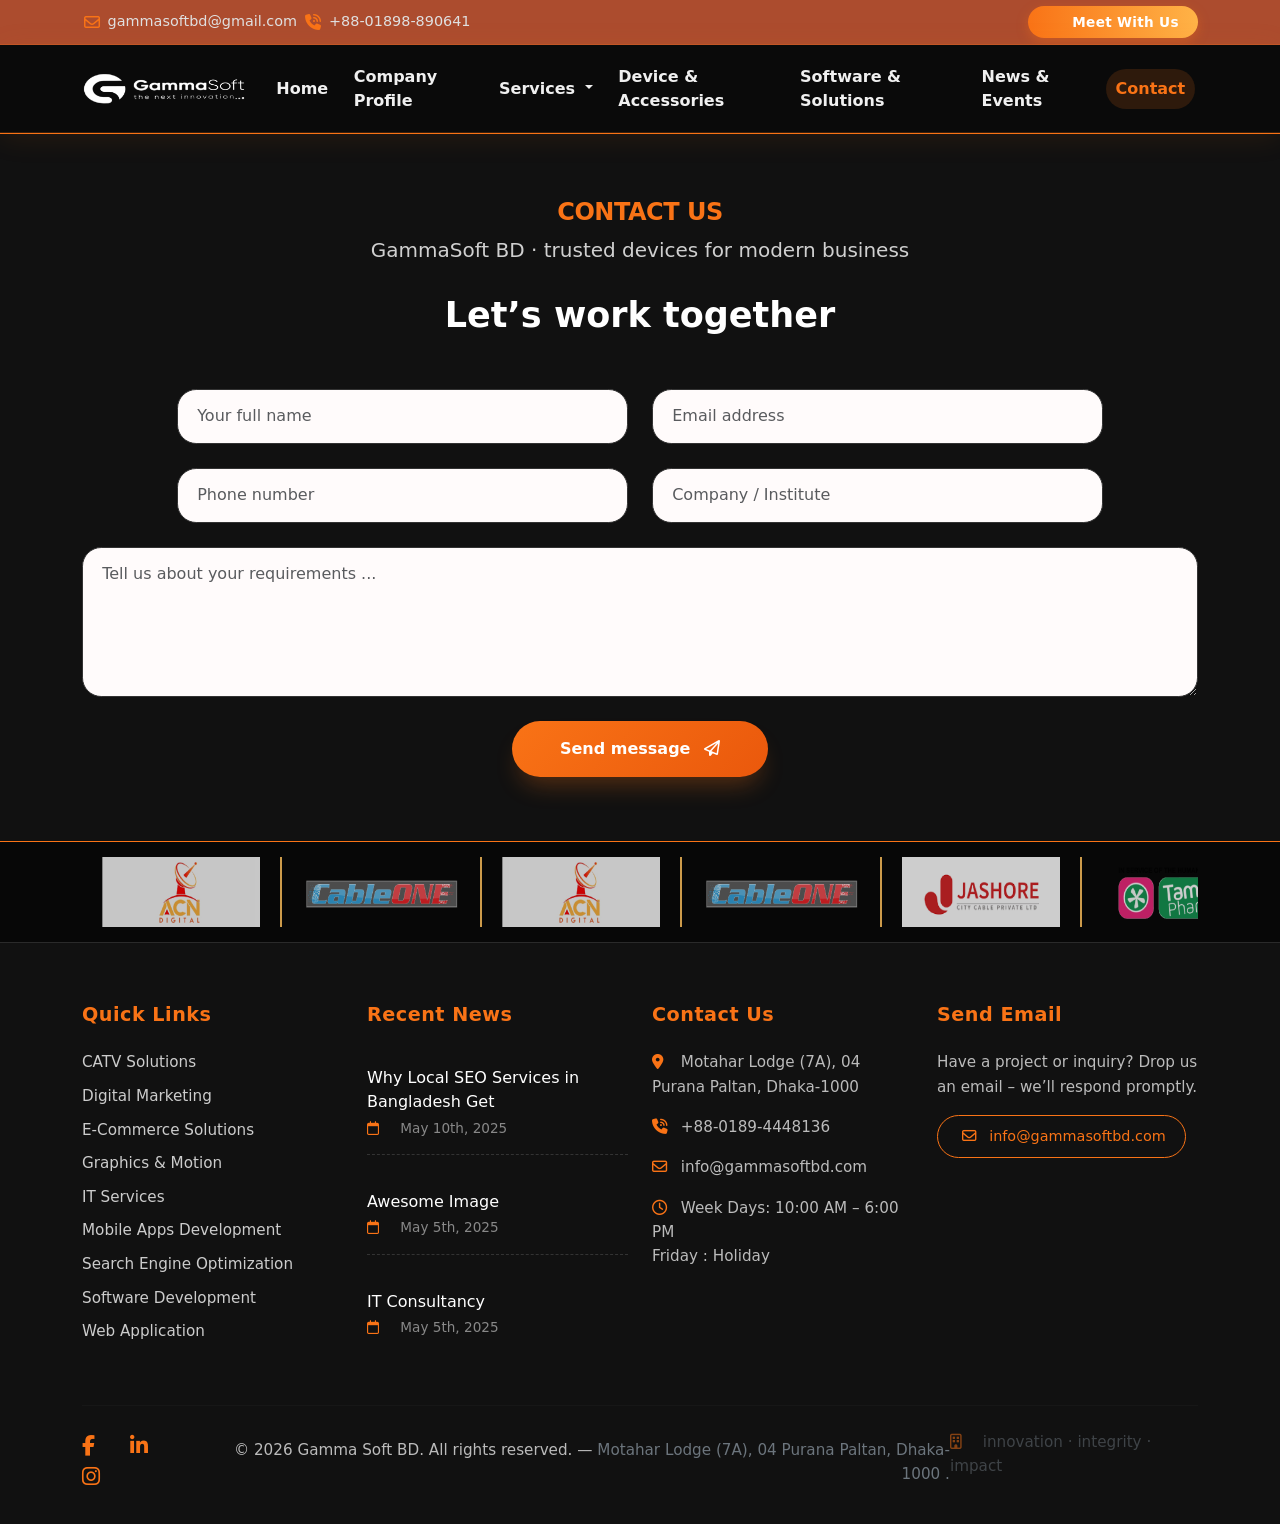
==== commit 24dfcb05: "updated" ====
--- a/slider/pages/contact.html
+++ b/slider/pages/contact.html
@@ -13,7 +13,7 @@
     <link rel="preconnect" href="https://fonts.googleapis.com">
     <link rel="preconnect" href="https://fonts.gstatic.com" crossorigin>
     <link href="https://fonts.googleapis.com/css2?family=Inter:ital,opsz,wght@0,14..32,100..900;1,14..32,100..900&display=swap" rel="stylesheet">
-    <link rel="icon" href="image/Gamma-Soft-logo.png" type="image/svg+xml">
+    <link rel="icon" href="../../image/icon.png" type="image/svg+xml">
     <link rel="stylesheet" href="../../main.css">
      <!-- Google Tag Manager -->
         <script>(function(w,d,s,l,i){w[l]=w[l]||[];w[l].push({'gtm.start':
--- a/main.css
+++ b/main.css
@@ -7,7 +7,7 @@
     }
 
     body {
-        font-family: "Inter", system-ui, -apple-system, 'Segoe UI', Roboto, sans-serif;
+        /* font-family: "Inter", system-ui, -apple-system, 'Segoe UI', Roboto, sans-serif; */
         line-height: 1.5;
         background-color: #0a0a0a;  /* deep black base */
         color: #e5e5e5;
